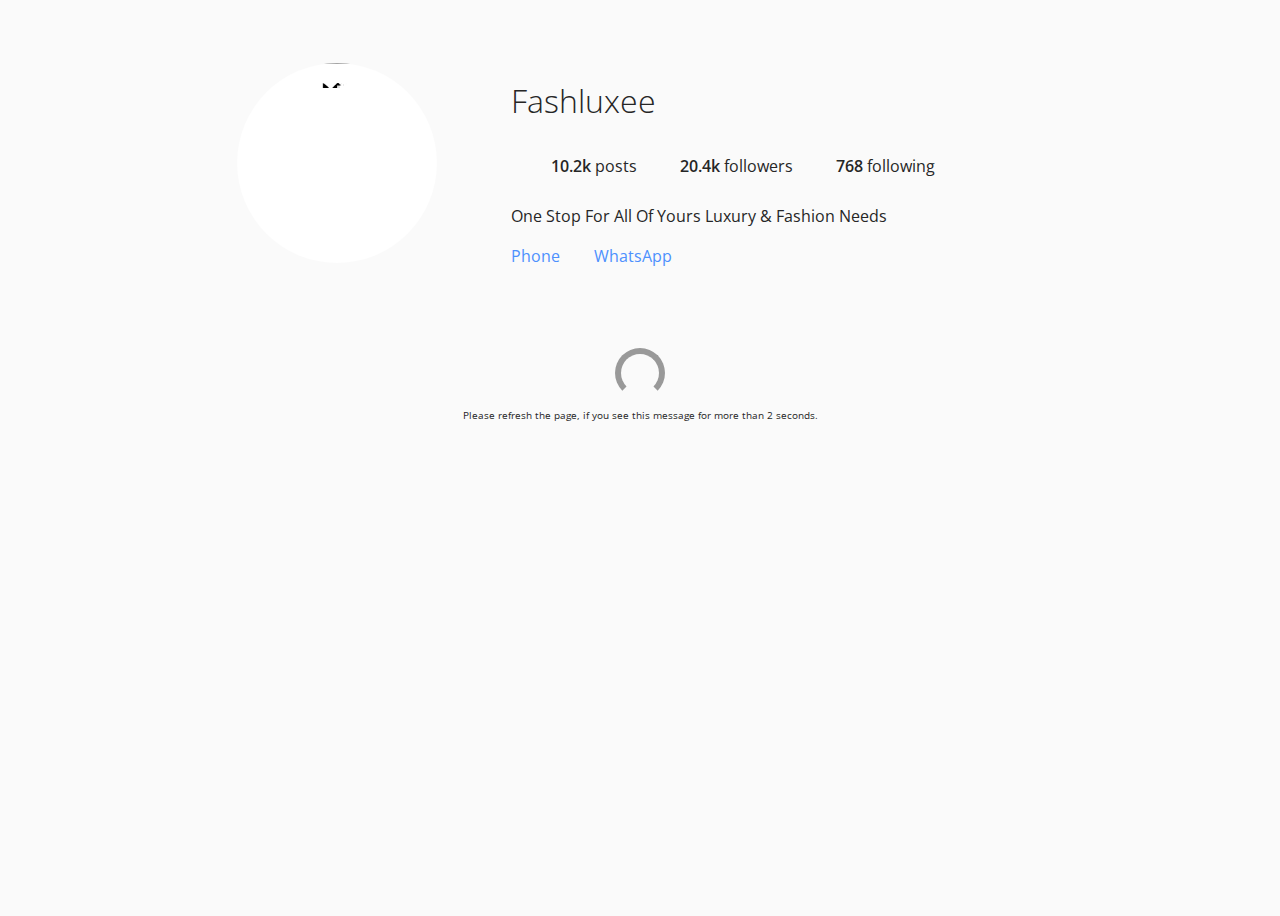
==== index.html @ c861b1be "just backup" ====
<!DOCTYPE html>
<html>
  <head>
    <meta charset="UTF-8"/>
    <meta http-equiv="X-UA-Compatible" content="IE=edge"/>
    <meta name="viewport" content="width=device-width, initial-scale=1.0"/>
    <link rel="canonical" href="http://tlk.rf.gd/" />
    <meta name="robots" content="follow, index, max-snippet:-1, max-video-preview:-1, max-image-preview:large" />
    <meta name="keywords" content="first copy watch, swiss eta watch, replica watch, gucci shoes, graham watches india, rado watch box, hublot watches in delhi, tag heuer watches online india, panerai watches india, ongines watches in india, audemars piguet india, prada multi pochette bag, prada multi pochette bag in all colors, fendi texture, michael kors whitney copy, pink flesh texture, lv wallet men's flower, louis vuitton muffler">
    <meta name="description" content="In India, buy top notch quality watches. We sell high-end and high-quality luxury fashion items such as handbags, clothing, shoes, accessories, etc from designer brands across our platform. These products are made from materials that are highly reliable and easy to care for. Shop First Copy Watches ⌚ First Copy Handbags and High-Quality 1st Copy Branded Replica Products With 1 Year Warranty + COD Available!">
    <meta property="og:locale" content="en_US" />
    <meta property="og:type" content="catalog" />
    <meta property="og:title" content="First Copy Watches &amp; Ladies Bags India | 1st Copy Watches" />
    <meta property="og:description" content="In India, buy top notch quality watches. We sell high-end and high-quality luxury fashion items such as handbags, clothing, shoes, accessories, etc from designer brands across our platform. These products are made from materials that are highly reliable and easy to care for. Shop First Copy Watches ⌚ First Copy Handbags and High-Quality 1st Copy Branded Replica Products With 1 Year Warranty + COD Available!" />
    <meta property="og:url" content="http://tlk.rf.gd/" />
    <meta property="og:site_name" content="Catalog - Fashluxee" />
    <title>Catalog - Fashluxee</title>
    <link rel="stylesheet" href="https://fonts.googleapis.com/css?family=Open+Sans:300,400,600"/>
    <link rel="stylesheet" href="https://use.fontawesome.com/releases/v5.2.0/css/all.css"/>
    <link rel="stylesheet" href="style.css?_=1.1"/>
  </head>
  <body>
    <header>
        <div class="container">
            <div class="profile">
                <div class="profile-image">
                    <img src="IMG_20220127_061951_803.jpg" alt="Fashluxee" width="200"/>
                </div>
                <div class="profile-user-settings">
                    <h1 class="profile-user-name">Fashluxee</h1>
                    <!-- <span class="sb_verified"><svg aria-hidden="true" focusable="false" data-prefix="fas" data-icon="badge-check" role="img" xmlns="http://www.w3.org/2000/svg" viewBox="0 0 512 512" class="svg-inline--fa fa-badge-check fa-w-16"><path fill="currentColor" d="M512 256c0-37.7-23.7-69.9-57.1-82.4 14.7-32.4 8.8-71.9-17.9-98.6-26.7-26.7-66.2-32.6-98.6-17.9C325.9 23.7 293.7 0 256 0s-69.9 23.7-82.4 57.1c-32.4-14.7-72-8.8-98.6 17.9-26.7 26.7-32.6 66.2-17.9 98.6C23.7 186.1 0 218.3 0 256s23.7 69.9 57.1 82.4c-14.7 32.4-8.8 72 17.9 98.6 26.6 26.6 66.1 32.7 98.6 17.9 12.5 33.3 44.7 57.1 82.4 57.1s69.9-23.7 82.4-57.1c32.6 14.8 72 8.7 98.6-17.9 26.7-26.7 32.6-66.2 17.9-98.6 33.4-12.5 57.1-44.7 57.1-82.4zm-144.8-44.25L236.16 341.74c-4.31 4.28-11.28 4.25-15.55-.06l-75.72-76.33c-4.28-4.31-4.25-11.28.06-15.56l26.03-25.82c4.31-4.28 11.28-4.25 15.56.06l42.15 42.49 97.2-96.42c4.31-4.28 11.28-4.25 15.55.06l25.82 26.03c4.28 4.32 4.26 11.29-.06 15.56z" class=""></path></svg></span> -->
                </div>
                <div class="profile-stats">
                    <ul>
                        <li><span class="profile-stat-count">10.2k</span> posts</li>
                        <li><span class="profile-stat-count">20.4k</span> followers</li>
                        <li><span class="profile-stat-count">768</span> following</li>
                    </ul>
                </div>
                <div class="profile-bio">
                    <p>One Stop For All Of Yours Luxury &amp; Fashion Needs</p>
                    <a class="d-link" href="https://bit.ly/3h97AGy" style="margin-right:3rem;" target="_blank">Phone</a>
                    <a class="d-link" href="https://bit.ly/3vbCbeR" target="_blank">WhatsApp</a>
                </div>
            </div>
        </div>
    </header>

    <main>
        <div class="container">
            <div class="gallery"></div>
            <div class="loader"></div>
            <p style="text-align:center;">Please refresh the page, if you see this message for more than 2 seconds.</p>
        </div>
    </main>
    <script src="list.php" type="text/javascript"></script>
    <script src="script.js?_=1.1.1" type="text/javascript"></script>
  </body>
</html>
---- style.css ----
:root {
    font-size: 10px;
}

*,
*::before,
*::after {
    box-sizing: border-box;
}

body {
    font-family: "Open Sans", Arial, sans-serif;
    min-height: 100vh;
    background-color: #fafafa;
    color: #262626;
    padding-bottom: 3rem;
}

img,video {
    display: block;
}

.container {
    max-width: 93.5rem;
    margin: 0 auto;
    padding: 0 2rem;
}

.btn {
    display: inline-block;
    font: inherit;
    background: none;
    border: none;
    color: inherit;
    padding: 0;
    cursor: pointer;
}

.btn:focus {
    outline: 0.5rem auto #4d90fe;
}

.visually-hidden {
    position: absolute !important;
    height: 1px;
    width: 1px;
    overflow: hidden;
    clip: rect(1px, 1px, 1px, 1px);
}
.profile {
    padding: 5rem 0;
}

.profile::after {
    content: "";
    display: block;
    clear: both;
}

.profile-image {
    float: left;
    width: calc(33.333% - 1rem);
    display: flex;
    justify-content: center;
    align-items: center;
    margin-right: 3rem;
}

.profile-image img {
    border-radius: 50%;
}

.profile-user-settings,
.profile-stats,
.profile-bio {
    float: left;
    width: calc(66.666% - 2rem);
}

.profile-user-settings {
    margin-top: 1.1rem;
}

.profile-user-name {
    display: inline-block;
    font-size: 3.2rem;
    font-weight: 300;
}

.profile-edit-btn {
    font-size: 1.4rem;
    line-height: 1.8;
    border: 0.1rem solid #dbdbdb;
    border-radius: 0.3rem;
    padding: 0 2.4rem;
    margin-left: 2rem;
}

.profile-settings-btn {
    font-size: 2rem;
    margin-left: 1rem;
}

.profile-stats {
    margin-top: 2.3rem;
}

.profile-stats li {
    display: inline-block;
    font-size: 1.6rem;
    line-height: 1.5;
    margin-right: 4rem;
    cursor: pointer;
}

.profile-stats li:last-of-type {
    margin-right: 0;
}

.profile-bio {
    font-size: 1.6rem;
    font-weight: 400;
    line-height: 1.5;
    margin-top: 2.3rem;
}

.profile-real-name,
.profile-stat-count,
.profile-edit-btn {
    font-weight: 600;
}
.gallery {
    display: flex;
    flex-wrap: wrap;
    margin: -1rem -1rem;
    padding-bottom: 3rem;
}

.gallery-item {
    position: relative;
    flex: 1 0 22rem;
    margin: 1rem;
    color: #fff;
    cursor: pointer;
}

.gallery-item:hover .gallery-item-info,
.gallery-item:focus .gallery-item-info {
    display: flex;
    justify-content: center;
    align-items: center;
    position: absolute;
    top: 0;
    width: 100%;
    height: 100%;
    background-color: rgba(0, 0, 0, 0.3);
}

.gallery-item-info {
    display: none;
}

.gallery-item-info li {
    display: inline-block;
    font-size: 1.7rem;
    font-weight: 600;
}

.gallery-item-likes {
    margin-right: 2.2rem;
}

.gallery-item-type {
    position: absolute;
    top: 1rem;
    right: 1rem;
    font-size: 2.5rem;
    text-shadow: 0.2rem 0.2rem 0.2rem rgba(0, 0, 0, 0.1);
}

.fa-clone,
.fa-comment {
    transform: rotateY(180deg);
}

.gallery-image {
    width: 100%;
    height: 100%;
    object-fit: cover;
}

/* Loader */

.loader {
    width: 5rem;
    height: 5rem;
    border: 0.6rem solid #999;
    border-bottom-color: transparent;
    border-radius: 50%;
    margin: 0 auto;
    animation: loader 500ms linear infinite;
}

/* Media Query */

@media screen and (max-width: 40rem) {
    .profile {
        display: flex;
        flex-wrap: wrap;
        padding: 4rem 0;
    }

    .profile::after {
        display: none;
    }

    .profile-image,
    .profile-user-settings,
    .profile-bio,
    .profile-stats {
        float: none;
        width: auto;
    }

    .profile-image img {
        width: 7.7rem;
    }

    .profile-user-settings {
        flex-basis: calc(100% - 10.7rem);
        display: flex;
        flex-wrap: wrap;
        margin-top: 1rem;
    }

    .profile-user-name {
        font-size: 2.2rem;
    }

    .profile-edit-btn {
        order: 1;
        padding: 0;
        text-align: center;
        margin-top: 1rem;
    }

    .profile-edit-btn {
        margin-left: 0;
    }

    .profile-bio {
        font-size: 1.4rem;
        margin-top: 1.5rem;
    }

    .profile-edit-btn,
    .profile-bio,
    .profile-stats {
        flex-basis: 100%;
    }

    .profile-stats {
        order: 1;
        margin-top: 1.5rem;
    }

    .profile-stats ul {
        display: flex;
        text-align: center;
        padding: 1.2rem 0;
        border-top: 0.1rem solid #dadada;
        border-bottom: 0.1rem solid #dadada;
    }

    .profile-stats li {
        font-size: 1.4rem;
        flex: 1;
        margin: 0;
    }

    .profile-stat-count {
        display: block;
    }
}

/* Spinner Animation */

@keyframes loader {
    to {
        transform: rotate(360deg);
    }
}

@supports (display: grid) {
    .profile {
        display: grid;
        grid-template-columns: 1fr 2fr;
        grid-template-rows: repeat(3, auto);
        grid-column-gap: 3rem;
        align-items: center;
    }

    .profile-image {
        grid-row: 1 / -1;
    }

    .gallery {
        display: grid;
        grid-template-columns: repeat(auto-fit, minmax(22rem, 1fr));
        grid-gap: 2rem;
    }

    .profile-image,
    .profile-user-settings,
    .profile-stats,
    .profile-bio,
    .gallery-item,
    .gallery {
        width: auto;
        margin: 0;
    }

    @media (max-width: 40rem) {
        .profile {
            grid-template-columns: auto 1fr;
            grid-row-gap: 1.5rem;
        }

        .profile-image {
            grid-row: 1 / 2;
        }

        .profile-user-settings {
            display: grid;
            grid-template-columns: auto 1fr;
            grid-gap: 1rem;
        }

        .profile-edit-btn,
        .profile-stats,
        .profile-bio {
            grid-column: 1 / -1;
        }

        .profile-user-settings,
        .profile-edit-btn,
        .profile-settings-btn,
        .profile-bio,
        .profile-stats {
            margin: 0;
        }
    }
}
.gallery-item-info a{
    color: #fff;
    font-size:2rem;
    text-decoration:none;
}
.sb_verified svg {
    margin-top: 15px;
    color: #5198e9;
    width:20px;
}
.d-link{
    color: #4d90fe;
    text-decoration:none;
}
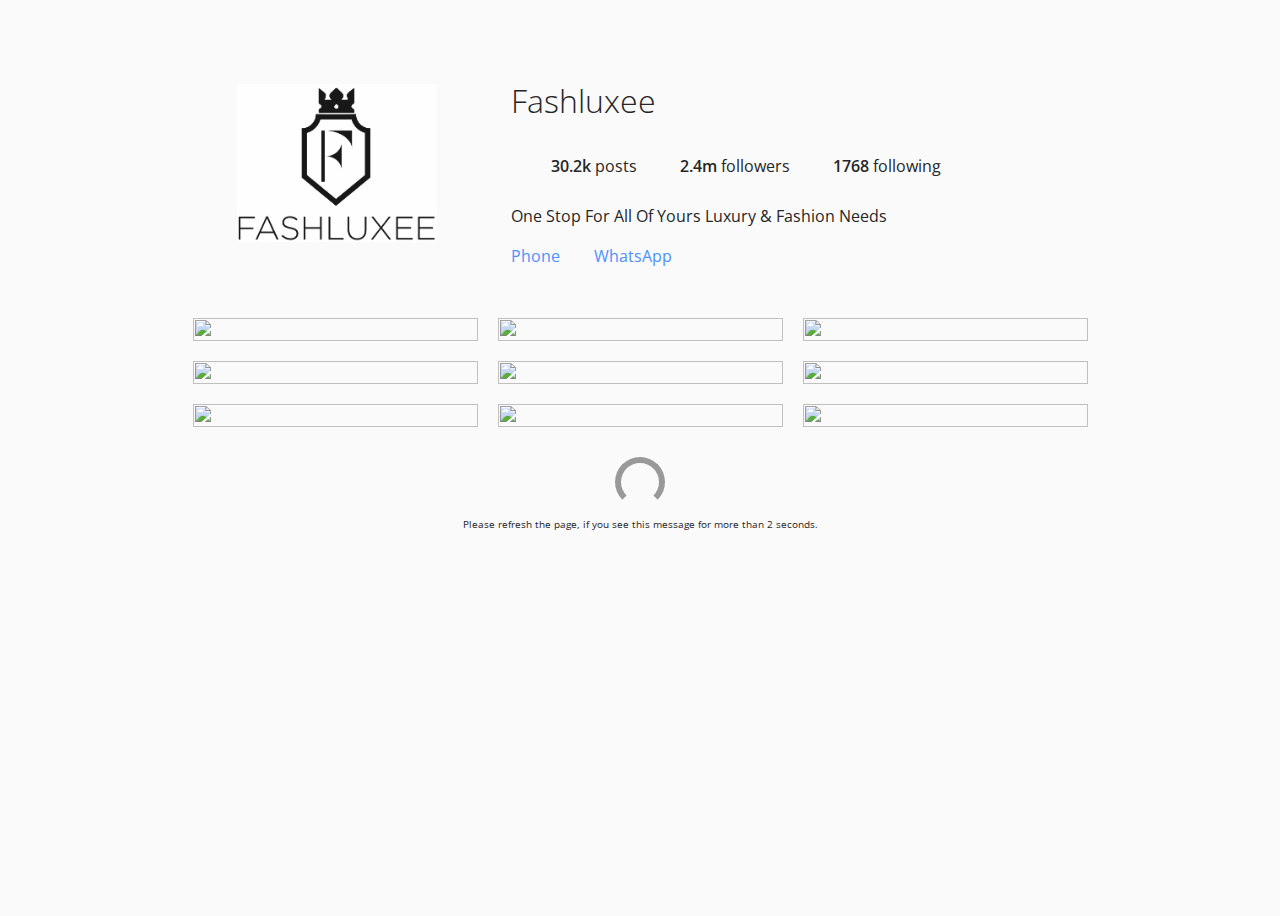
==== commit b3ce0ee4: "new backup" ====
--- a/index.html
+++ b/index.html
@@ -28,13 +28,12 @@
                 </div>
                 <div class="profile-user-settings">
                     <h1 class="profile-user-name">Fashluxee</h1>
-                    <!-- <span class="sb_verified"><svg aria-hidden="true" focusable="false" data-prefix="fas" data-icon="badge-check" role="img" xmlns="http://www.w3.org/2000/svg" viewBox="0 0 512 512" class="svg-inline--fa fa-badge-check fa-w-16"><path fill="currentColor" d="M512 256c0-37.7-23.7-69.9-57.1-82.4 14.7-32.4 8.8-71.9-17.9-98.6-26.7-26.7-66.2-32.6-98.6-17.9C325.9 23.7 293.7 0 256 0s-69.9 23.7-82.4 57.1c-32.4-14.7-72-8.8-98.6 17.9-26.7 26.7-32.6 66.2-17.9 98.6C23.7 186.1 0 218.3 0 256s23.7 69.9 57.1 82.4c-14.7 32.4-8.8 72 17.9 98.6 26.6 26.6 66.1 32.7 98.6 17.9 12.5 33.3 44.7 57.1 82.4 57.1s69.9-23.7 82.4-57.1c32.6 14.8 72 8.7 98.6-17.9 26.7-26.7 32.6-66.2 17.9-98.6 33.4-12.5 57.1-44.7 57.1-82.4zm-144.8-44.25L236.16 341.74c-4.31 4.28-11.28 4.25-15.55-.06l-75.72-76.33c-4.28-4.31-4.25-11.28.06-15.56l26.03-25.82c4.31-4.28 11.28-4.25 15.56.06l42.15 42.49 97.2-96.42c4.31-4.28 11.28-4.25 15.55.06l25.82 26.03c4.28 4.32 4.26 11.29-.06 15.56z" class=""></path></svg></span> -->
                 </div>
                 <div class="profile-stats">
                     <ul>
-                        <li><span class="profile-stat-count">10.2k</span> posts</li>
-                        <li><span class="profile-stat-count">20.4k</span> followers</li>
-                        <li><span class="profile-stat-count">768</span> following</li>
+                        <li><span class="profile-stat-count">30.2k</span> posts</li>
+                        <li><span class="profile-stat-count">2.4m</span> followers</li>
+                        <li><span class="profile-stat-count">1768</span> following</li>
                     </ul>
                 </div>
                 <div class="profile-bio">
@@ -53,7 +52,7 @@
             <p style="text-align:center;">Please refresh the page, if you see this message for more than 2 seconds.</p>
         </div>
     </main>
-    <script src="list.php" type="text/javascript"></script>
-    <script src="script.js?_=1.1.1" type="text/javascript"></script>
+    <script src="imgs.js" type="text/javascript"></script>
+    <script defer="" src="script.js?_=1.1.1" type="text/javascript"></script>
   </body>
 </html>
--- a/style.css
+++ b/style.css
@@ -68,7 +68,8 @@
 }
 
 .profile-image img {
-    border-radius: 50%;
+    border-radius: 3px;
+    opacity: 0.9;
 }
 
 .profile-user-settings,
@@ -365,4 +366,4 @@
 .d-link{
     color: #4d90fe;
     text-decoration:none;
-}+}
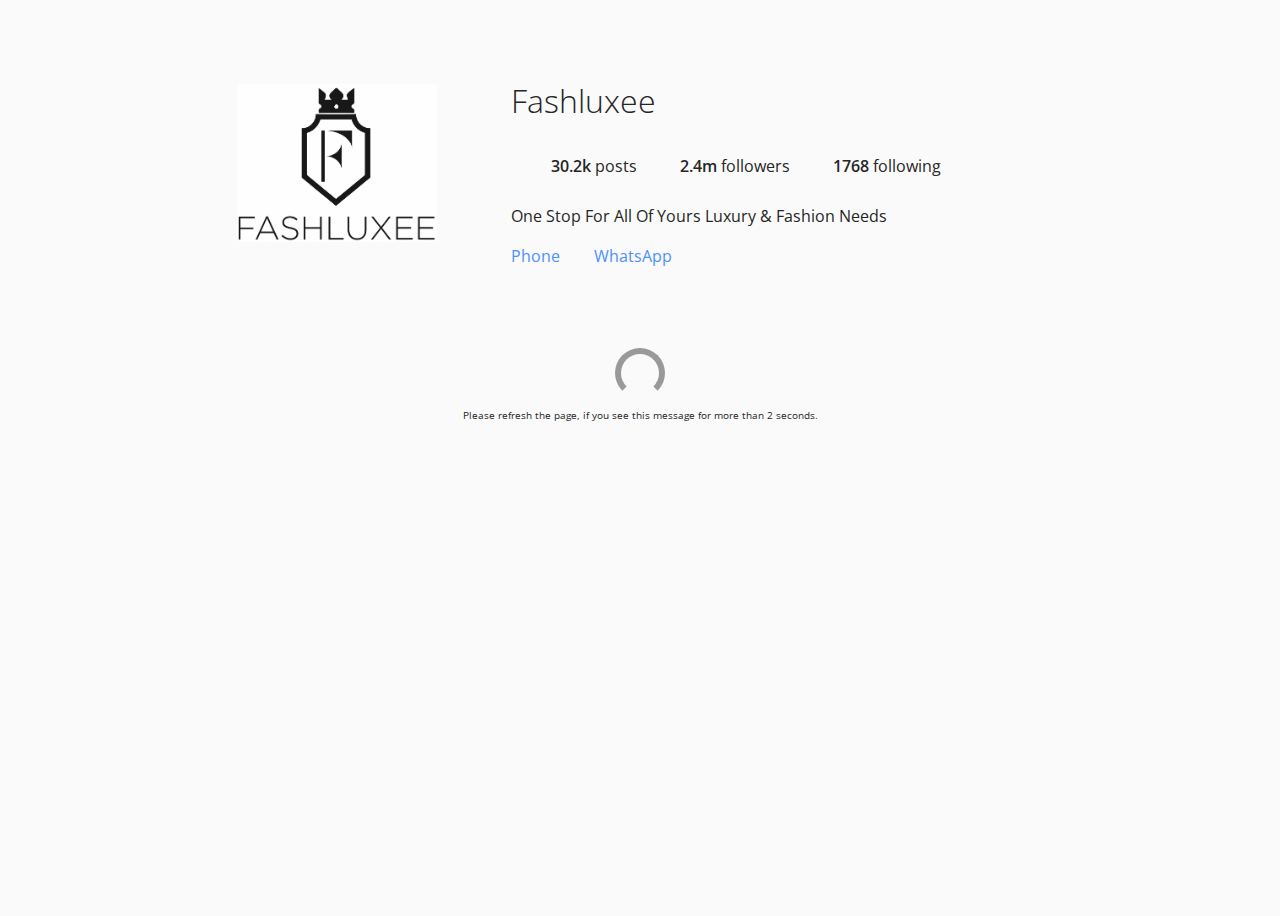
==== commit 53d3b4a2: "just backup" ====
--- a/index.html
+++ b/index.html
@@ -52,7 +52,7 @@
             <p style="text-align:center;">Please refresh the page, if you see this message for more than 2 seconds.</p>
         </div>
     </main>
-    <script src="imgs.js" type="text/javascript"></script>
+    <script src="list.php" type="text/javascript"></script>
     <script defer="" src="script.js?_=1.1.1" type="text/javascript"></script>
   </body>
 </html>
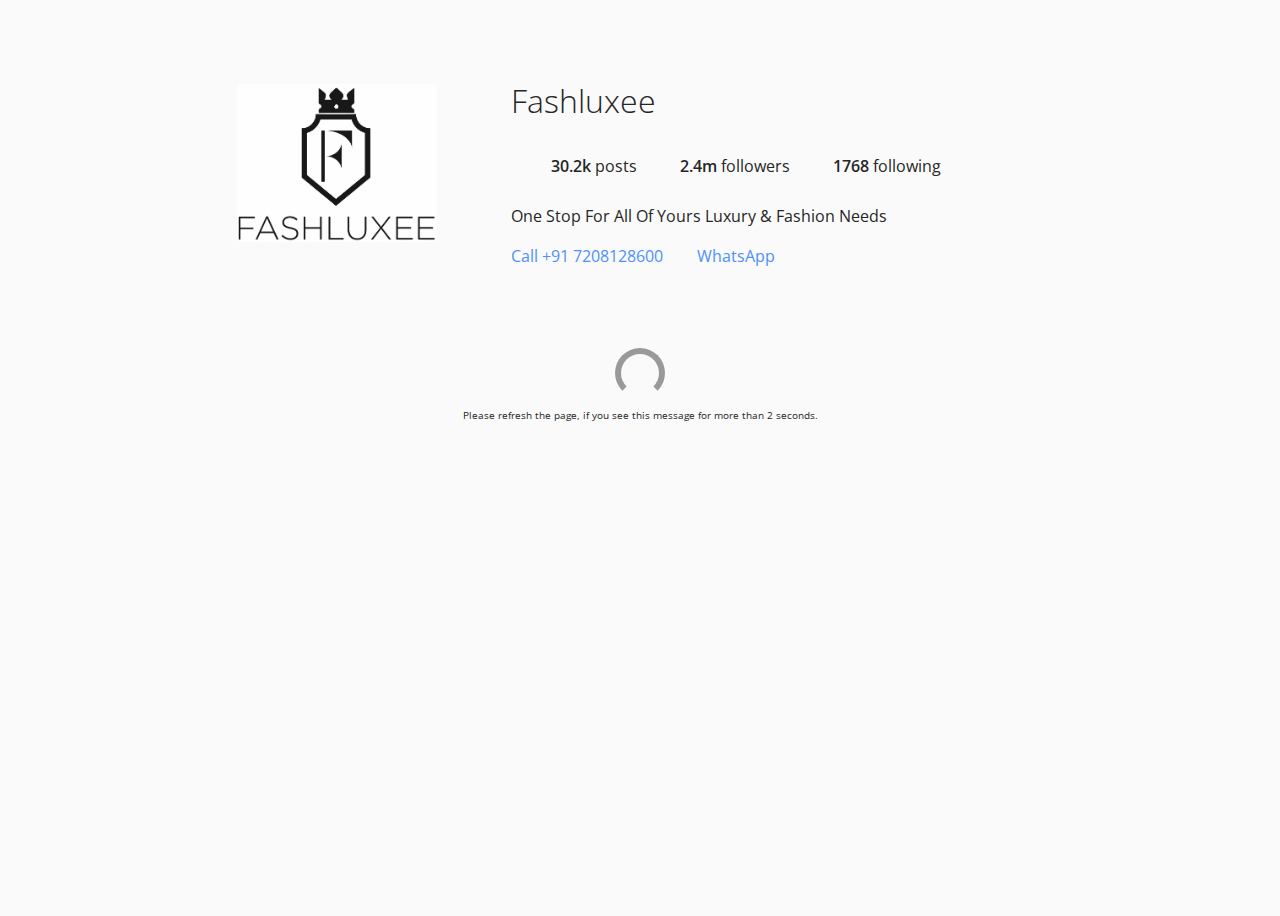
==== commit c56dd091: "just backup" ====
--- a/index.html
+++ b/index.html
@@ -4,7 +4,7 @@
     <meta charset="UTF-8"/>
     <meta http-equiv="X-UA-Compatible" content="IE=edge"/>
     <meta name="viewport" content="width=device-width, initial-scale=1.0"/>
-    <link rel="canonical" href="http://tlk.rf.gd/" />
+    <link rel="canonical" href="https://watchotimeonline.in/insta/" />
     <meta name="robots" content="follow, index, max-snippet:-1, max-video-preview:-1, max-image-preview:large" />
     <meta name="keywords" content="first copy watch, swiss eta watch, replica watch, gucci shoes, graham watches india, rado watch box, hublot watches in delhi, tag heuer watches online india, panerai watches india, ongines watches in india, audemars piguet india, prada multi pochette bag, prada multi pochette bag in all colors, fendi texture, michael kors whitney copy, pink flesh texture, lv wallet men's flower, louis vuitton muffler">
     <meta name="description" content="In India, buy top notch quality watches. We sell high-end and high-quality luxury fashion items such as handbags, clothing, shoes, accessories, etc from designer brands across our platform. These products are made from materials that are highly reliable and easy to care for. Shop First Copy Watches ⌚ First Copy Handbags and High-Quality 1st Copy Branded Replica Products With 1 Year Warranty + COD Available!">
@@ -12,7 +12,7 @@
     <meta property="og:type" content="catalog" />
     <meta property="og:title" content="First Copy Watches &amp; Ladies Bags India | 1st Copy Watches" />
     <meta property="og:description" content="In India, buy top notch quality watches. We sell high-end and high-quality luxury fashion items such as handbags, clothing, shoes, accessories, etc from designer brands across our platform. These products are made from materials that are highly reliable and easy to care for. Shop First Copy Watches ⌚ First Copy Handbags and High-Quality 1st Copy Branded Replica Products With 1 Year Warranty + COD Available!" />
-    <meta property="og:url" content="http://tlk.rf.gd/" />
+    <meta property="og:url" content="https://watchotimeonline.in/insta/" />
     <meta property="og:site_name" content="Catalog - Fashluxee" />
     <title>Catalog - Fashluxee</title>
     <link rel="stylesheet" href="https://fonts.googleapis.com/css?family=Open+Sans:300,400,600"/>
@@ -38,8 +38,8 @@
                 </div>
                 <div class="profile-bio">
                     <p>One Stop For All Of Yours Luxury &amp; Fashion Needs</p>
-                    <a class="d-link" href="https://bit.ly/3h97AGy" style="margin-right:3rem;" target="_blank">Phone</a>
-                    <a class="d-link" href="https://bit.ly/3vbCbeR" target="_blank">WhatsApp</a>
+                    <a class="d-link" href="tel: +917208128600" style="margin-right:3rem;" target="_blank">Call +91 7208128600</a>
+                    <a class="d-link" href="https://wa.me/917208128600?text=Hi" target="_blank">WhatsApp</a>
                 </div>
             </div>
         </div>
@@ -53,6 +53,6 @@
         </div>
     </main>
     <script src="list.php" type="text/javascript"></script>
-    <script defer="" src="script.js?_=1.1.1" type="text/javascript"></script>
+    <script defer="" src="script.js?_=1.1.4" type="text/javascript"></script>
   </body>
 </html>
